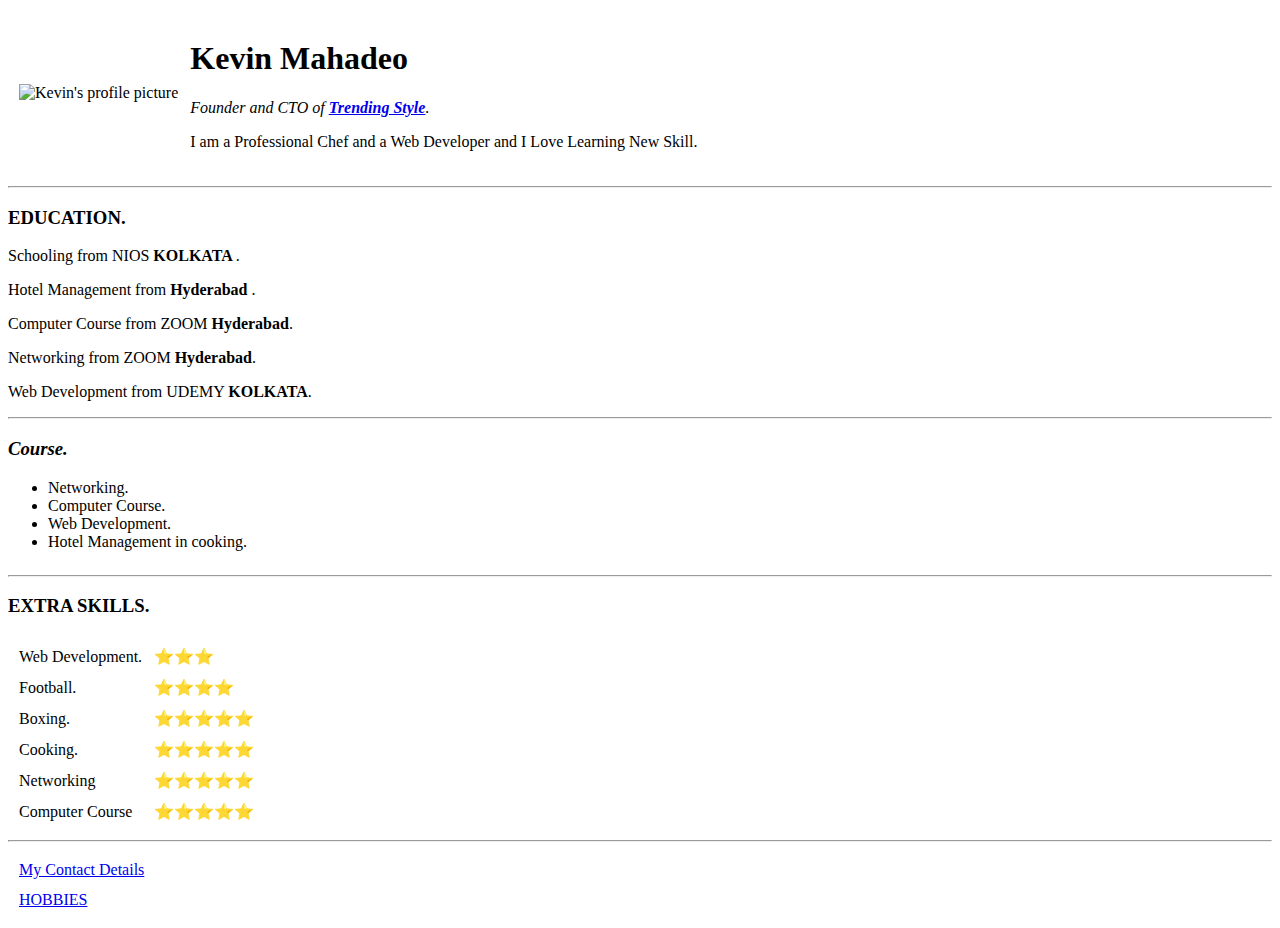
==== index.html @ 5f004dec "Update index.html" ====
<!DOCTYPE html>
<html lang="en" dir="ltr">

<head>
  <meta charset="utf-8">
  <title> ❤❤Kevin Mahadeo Personl Website❤❤ </title>
  <link rel="stylesheet" href="css/styles.css">
</head>

<body>
  <table cellspacing="10">
    <td><img src="kevin profile pic.png" width="200" height="200" alt="Kevin's profile picture"></td>
    <td>
      <h1>Kevin Mahadeo</h1>
      <p><em>Founder and CTO of <strong><a href="https://www.kevinkblack.co/">Trending Style</a></strong>.</em></p>
      <p>I am a Professional Chef and a Web Developer and I Love Learning New Skill.</p>
    </td>
  </table>

  <hr>

  <h3>EDUCATION.</h3>

  <p>Schooling from NIOS <strong> KOLKATA </strong>.</p>
  <p>Hotel Management from <strong> Hyderabad </strong>.</p>
  <p>Computer Course from ZOOM <strong>Hyderabad</strong>.</strong></p>
  <p>Networking from ZOOM <strong>Hyderabad</strong>.</p>
  <p>Web Development from UDEMY <strong>KOLKATA</strong>.</p>

  <hr>

  <h3><em><strong>Course</strong>.</em></h3>
  <table cellspacing="10">
    <tr>
      <UL>
        <li>Networking.</li>
        <li>Computer Course.</li>
        <li>Web Development.</li>
        <li>Hotel Management in cooking.</li>
      </ul>
    </tr>
  </table>

  <hr>

  <h3>EXTRA SKILLS.</h3>
  <table cellspacing="10">
    <thead>
      <TR>
        <td>Web Development.</td>
        <td>⭐⭐⭐</td>
      </TR>
      <TR>
        <td>Football.</td>
        <td>⭐⭐⭐⭐</td>
      </TR>
      <TR>
        <td>Boxing.</td>
        <td>⭐⭐⭐⭐⭐</td>
      </TR>
      <tr>
        <td>Cooking.</td>
        <td>⭐⭐⭐⭐⭐</td>
      </tr>
    </thead>
    <tbody>
      <TR>
        <td>Networking</td>
        <td>⭐⭐⭐⭐⭐</td>
      </TR>
      <TR>
        <td>Computer Course</td>
        <td>⭐⭐⭐⭐⭐</td>
      </TR>
    </tbody>
  </table>
  <hr>
  <TABLE cellspacing="10">
    <TR>
      <TD> <a href="Contact-me.html">My Contact Details</a></TD>
    </TR>
    <TR>
      <TD> <a href="HOBBIES.html">HOBBIES</a></TD>
    </TR>
  </TABLE>
</body>

</html>
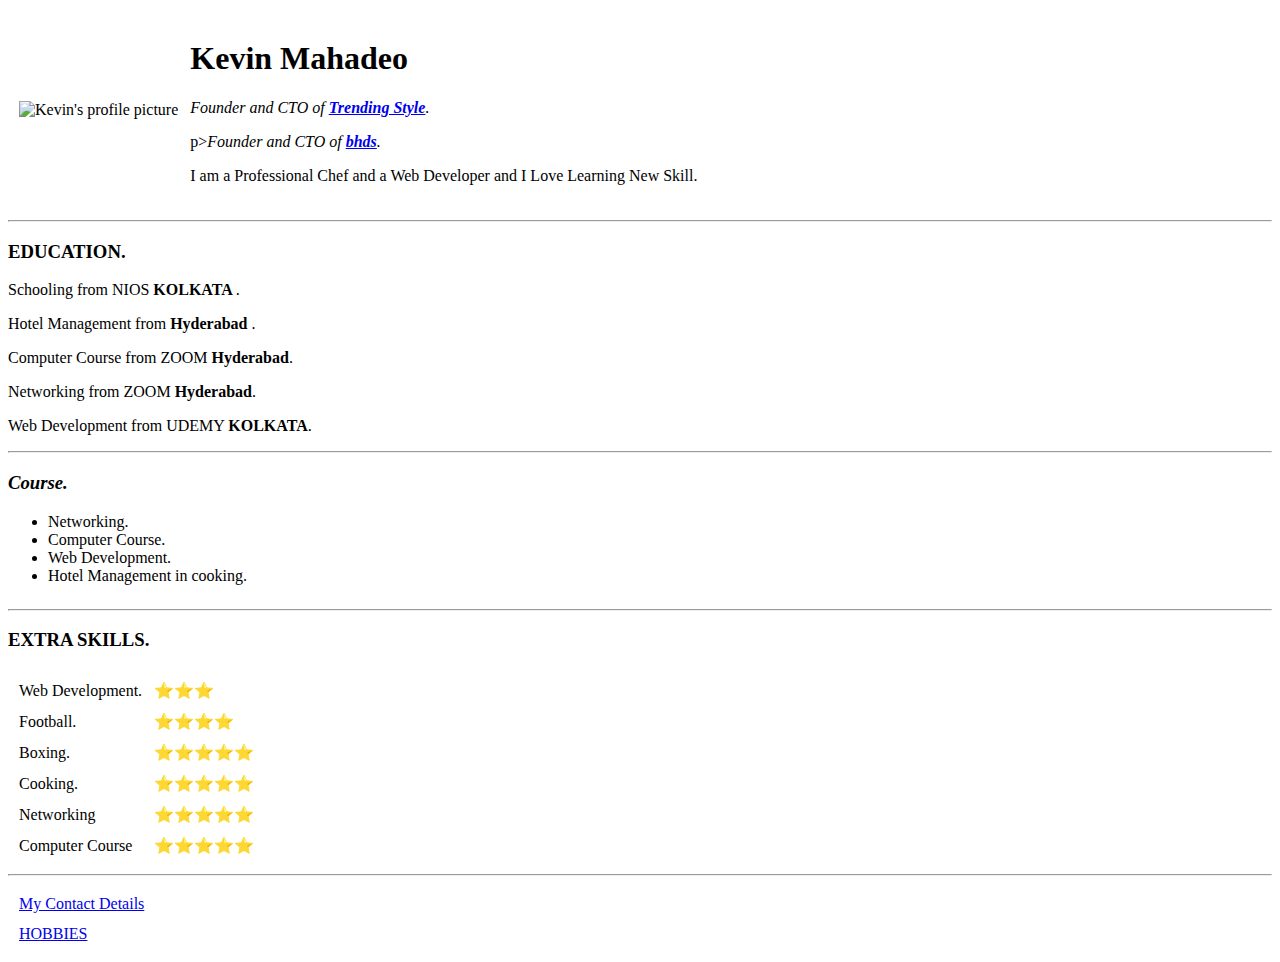
==== commit 9dfb9fba: "Update index.html" ====
--- a/index.html
+++ b/index.html
@@ -3,7 +3,7 @@
 
 <head>
   <meta charset="utf-8">
-  <title> ❤❤Kevin Mahadeo Personl Website❤❤ </title>
+  <title> ❤❤ Kevin Mahadeo  Website ❤❤ </title>
   <link rel="stylesheet" href="css/styles.css">
 </head>
 
@@ -13,6 +13,7 @@
     <td>
       <h1>Kevin Mahadeo</h1>
       <p><em>Founder and CTO of <strong><a href="https://www.kevinkblack.co/">Trending Style</a></strong>.</em></p>
+      p><em>Founder and CTO of <strong><a href="https://www.bhds.online/">bhds</a></strong>.</em></p>
       <p>I am a Professional Chef and a Web Developer and I Love Learning New Skill.</p>
     </td>
   </table>
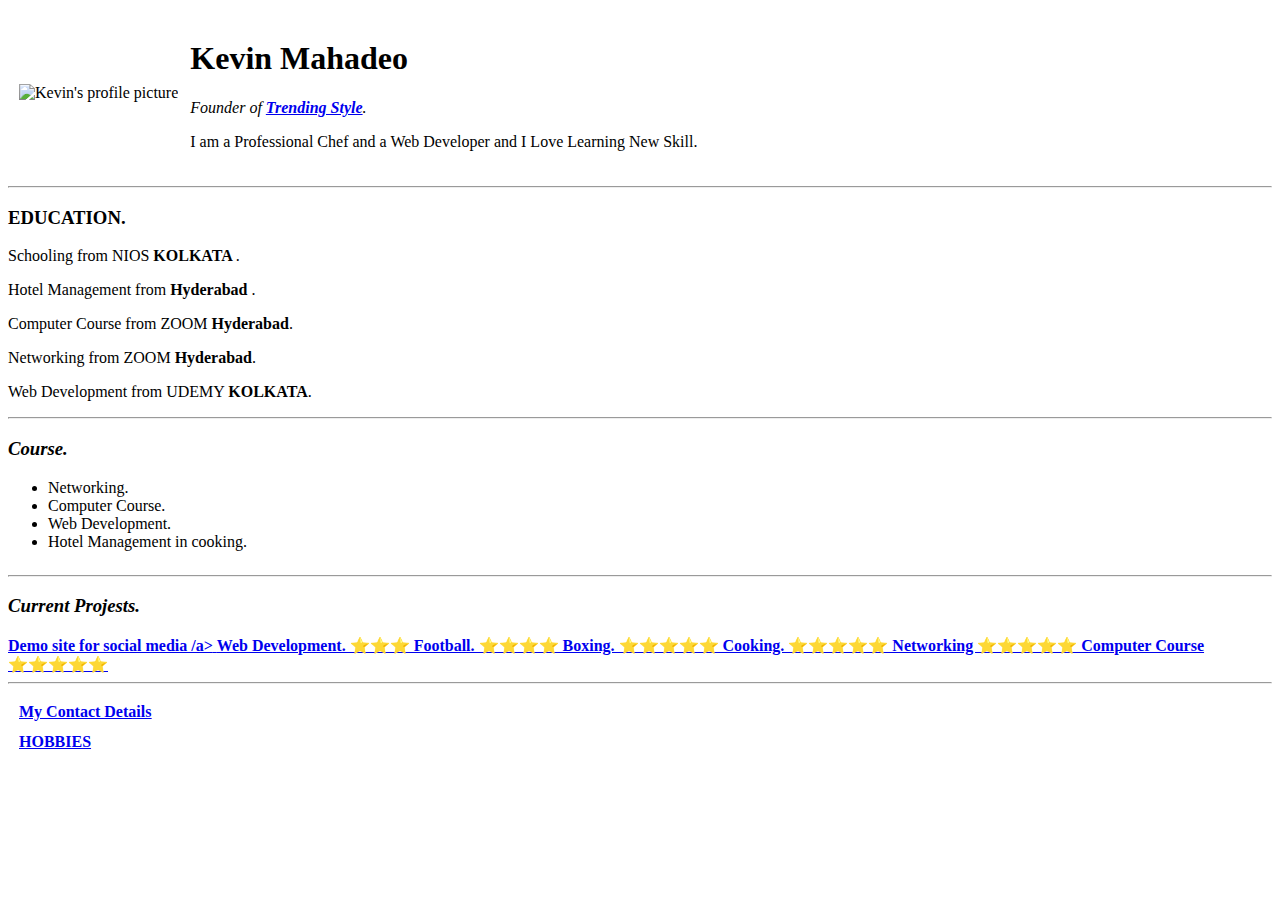
==== commit 98490a20: "Update index.html" ====
--- a/index.html
+++ b/index.html
@@ -12,8 +12,7 @@
     <td><img src="kevin profile pic.png" width="200" height="200" alt="Kevin's profile picture"></td>
     <td>
       <h1>Kevin Mahadeo</h1>
-      <p><em>Founder and CTO of <strong><a href="https://www.kevinkblack.co/">Trending Style</a></strong>.</em></p>
-      p><em>Founder and CTO of <strong><a href="https://www.bhds.online/">bhds</a></strong>.</em></p>
+      <p><em>Founder of <strong><a href="https://www.kevinkblack.co/">Trending Style</a></strong>.</em></p>
       <p>I am a Professional Chef and a Web Developer and I Love Learning New Skill.</p>
     </td>
   </table>
@@ -41,6 +40,12 @@
       </ul>
     </tr>
   </table>
+
+  <hr>
+
+<h3><em><strong>Current Projests</strong>.</em></h3>
+<strong><a href="https://icute-pets.netlify.app">Demo site for social media /a></strong>
+<strong><a href="https://curlycurry.netlify.app>Under Process</a></strong>
 
   <hr>
 
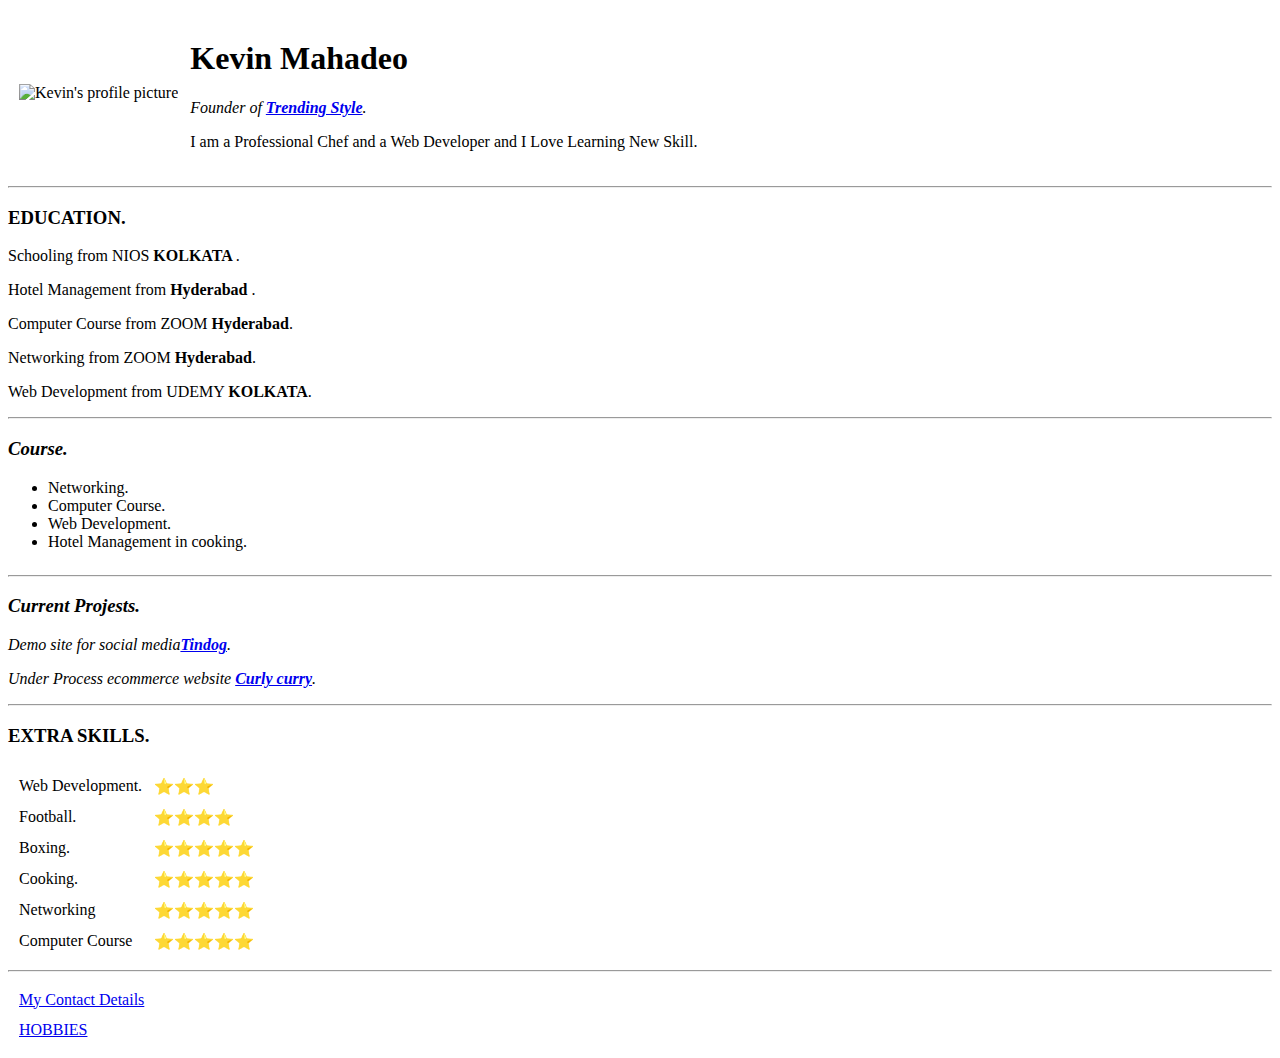
==== commit 3da40bf8: "Add files via upload" ====
--- a/index.html
+++ b/index.html
@@ -3,7 +3,7 @@
 
 <head>
   <meta charset="utf-8">
-  <title> ❤❤ Kevin Mahadeo  Website ❤❤ </title>
+  <title> ❤❤ Kevin Mahadeo Website ❤❤ </title>
   <link rel="stylesheet" href="css/styles.css">
 </head>
 
@@ -40,12 +40,21 @@
       </ul>
     </tr>
   </table>
+ 
+  <hr>
+ 
+ 
+  <div>
 
-  <hr>
+    <h3><em><strong>Current Projests</strong>.</em></h3>
 
-<h3><em><strong>Current Projests</strong>.</em></h3>
-<strong><a href="https://icute-pets.netlify.app">Demo site for social media /a></strong>
-<strong><a href="https://curlycurry.netlify.app>Under Process</a></strong>
+    <p><em>Demo site for social media<strong><a href="https://icute-pets.netlify.app">Tindog</a></strong>.</em></p>
+
+    <p><em>Under Process ecommerce website <strong><a href="https://curlycurry.netlify.app">Curly
+            curry</a></strong>.</em></p>
+
+
+  </div>
 
   <hr>
 
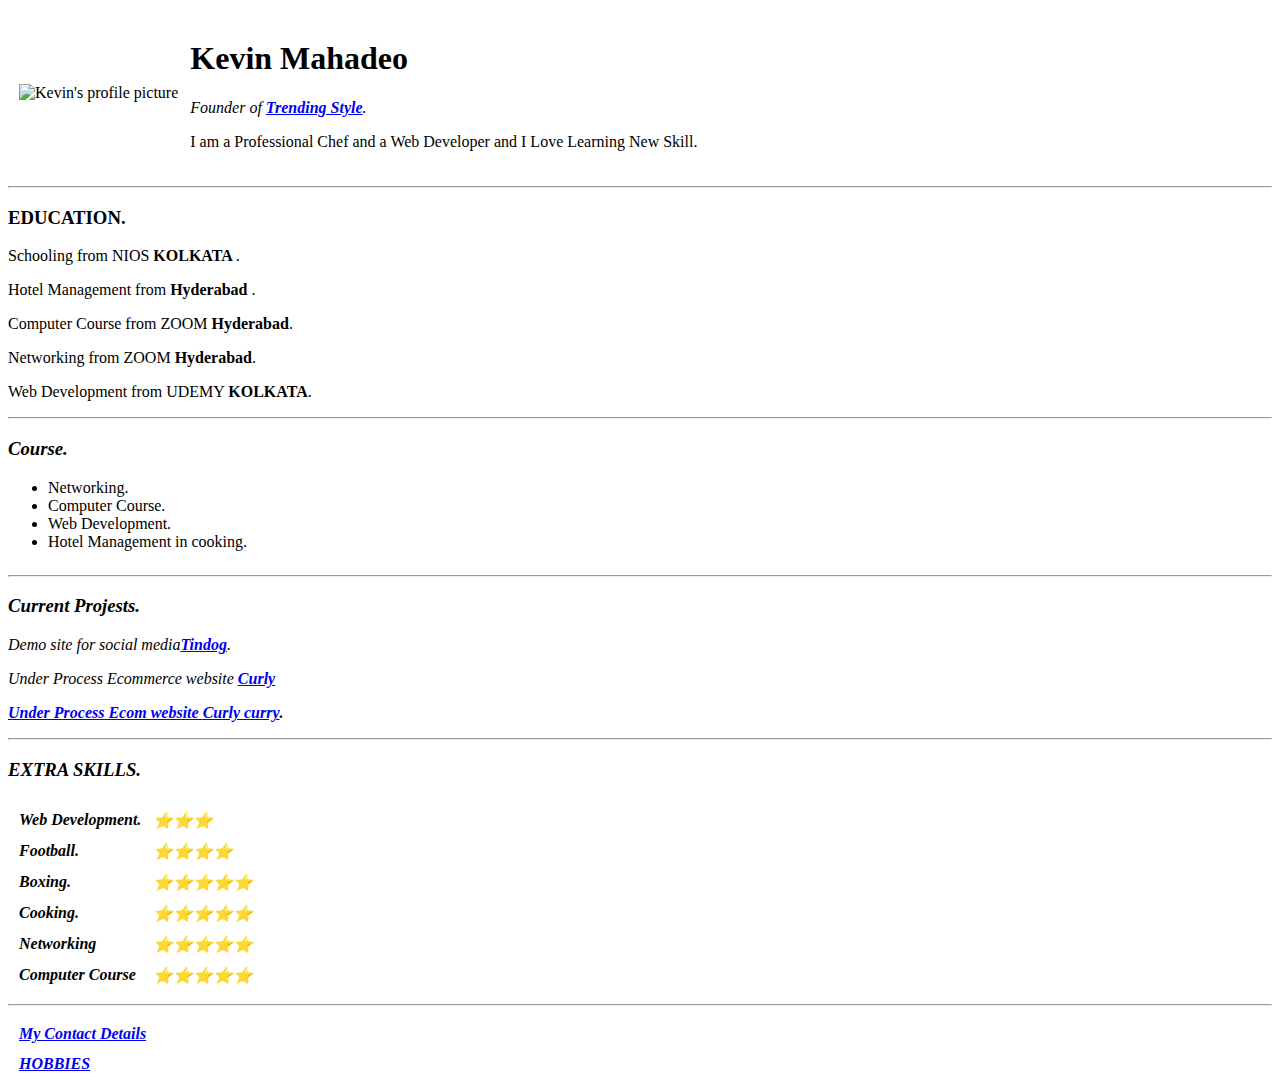
==== commit 17f2ed40: "update" ====
--- a/index.html
+++ b/index.html
@@ -50,7 +50,8 @@
 
     <p><em>Demo site for social media<strong><a href="https://icute-pets.netlify.app">Tindog</a></strong>.</em></p>
 
-    <p><em>Under Process ecommerce website <strong><a href="https://curlycurry.netlify.app">Curly
+    <p><em>Under Process Ecommerce website <strong><a href="https://curlycurry.netlify.app">Curly
+    <p><em>Under Process Ecom website <strong><a href="https://curlycurry.netlify.app">Curly
             curry</a></strong>.</em></p>
 
 
